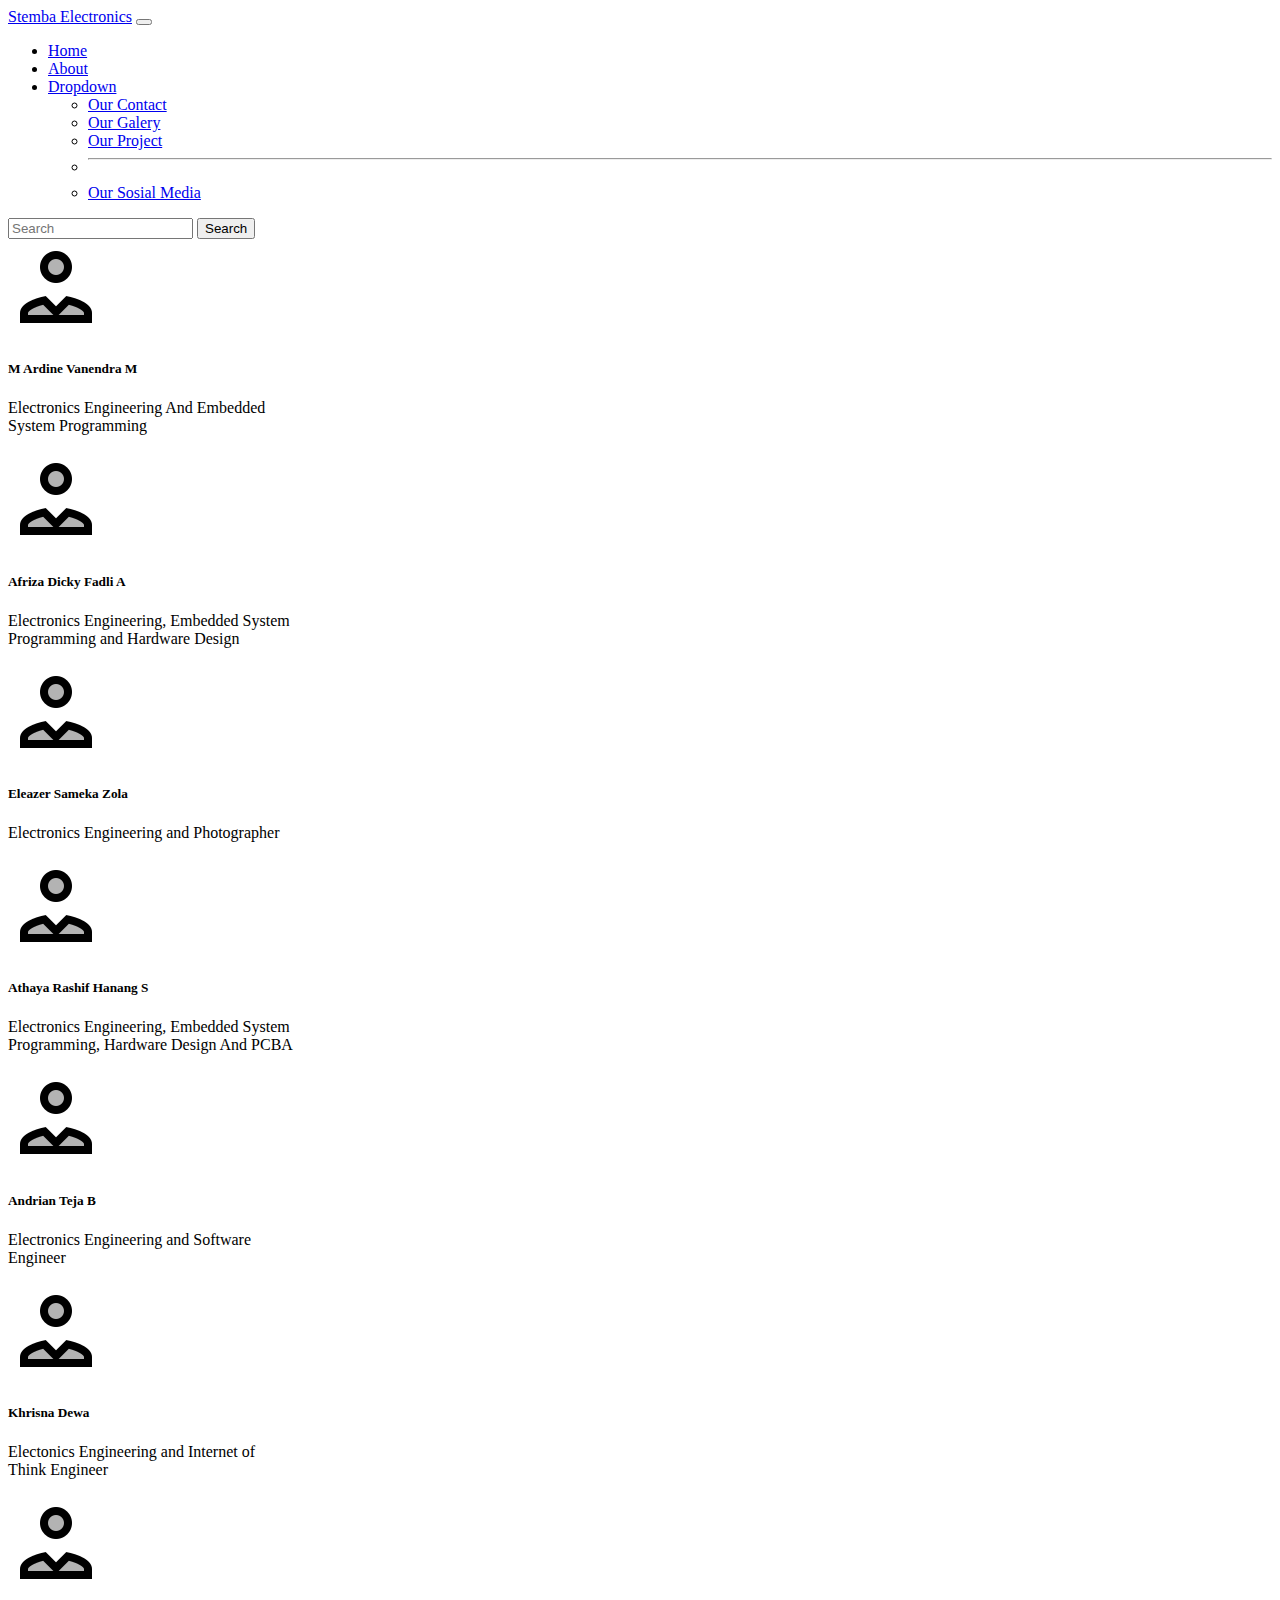
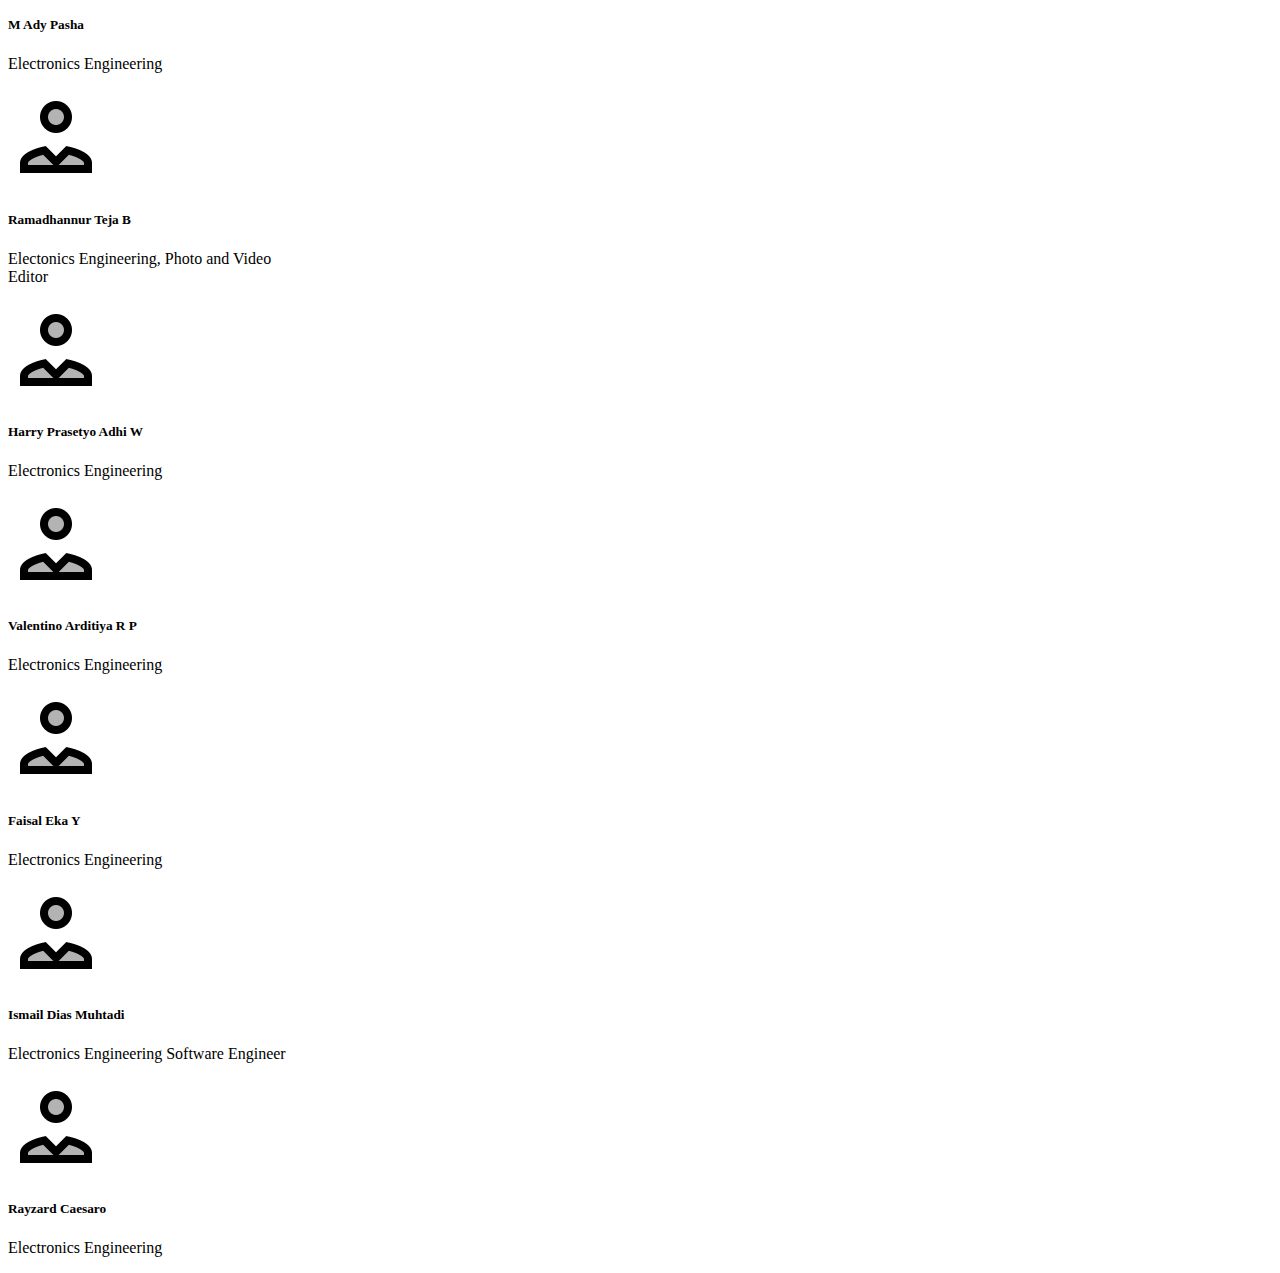
==== MyPorto/about/aboutMe.html @ 823019fb "Add files via upload" ====
<!DOCTYPE html>
<html lang="en">

<head>
    <meta charset="UTF-8">
    <meta name="viewport" content="width=device-width, initial-scale=1.0">
    <link href="https://cdn.jsdelivr.net/npm/bootstrap@5.3.2/dist/css/bootstrap.min.css" rel="stylesheet"
        integrity="sha384-T3c6CoIi6uLrA9TneNEoa7RxnatzjcDSCmG1MXxSR1GAsXEV/Dwwykc2MPK8M2HN" crossorigin="anonymous">
    <link rel="stylesheet" href="style.css">
    <title>About Us</title>
</head>

<body class="bg-dark">
    <!-- CODE NAVBAR -->
    <nav class="navbar navbar-expand-lg navbar-dark bg-dark text-light sticky-top">
        <div class="container-fluid">
            <a class="navbar-brand" href="#">Stemba Electronics</a>
            <button class="navbar-toggler" type="button" data-bs-toggle="collapse"
                data-bs-target="#navbarSupportedContent" aria-controls="navbarSupportedContent" aria-expanded="false"
                aria-label="Toggle navigation">
                <span class="navbar-toggler-icon"></span>
            </button>
            <div class="collapse navbar-collapse" id="navbarSupportedContent">
                <ul class="navbar-nav me-auto mb-2 mb-lg-0">
                    <li class="nav-item">
                        <a class="nav-link" aria-current="page" href="/index.html">Home</a>
                    </li>
                    <li class="nav-item">
                        <a class="nav-link active" href="#">About</a>
                    </li>
                    <li class="nav-item dropdown">
                        <a class="nav-link dropdown-toggle" href="#" role="button" data-bs-toggle="dropdown"
                            aria-expanded="false">
                            Dropdown
                        </a>
                        <ul class="dropdown-menu">
                            <li><a class="dropdown-item" href="/MyPorto/contact/contact.html">Our Contact</a>
                            </li>
                            <li><a class="dropdown-item" href="/MyPorto/galery/galery.html">Our Galery</a>
                            </li>
                            <li><a class="dropdown-item" href="/MyPorto/Project/ourProject.html">Our
                                    Project</a></li>
                            <li>
                                <hr class="dropdown-divider">
                            </li>
                            <li><a class="dropdown-item" href="/MyPorto/sosmed/sosmed.html">Our Sosial
                                    Media</a></li>
                        </ul>
                    </li>
                </ul>
                <form class="d-flex" role="search">
                    <input class="form-control me-2" type="search" placeholder="Search" aria-label="Search">
                    <button class="btn btn-outline-light" type="submit">Search</button>
                </form>
            </div>
        </div>
    </nav>
    <!-- CODE NAVBAR SELESAI -->

    <!-- CODE CARD START -->
    <div class="row justify-content-center " style="width: 100%;">
        <div class="card m-3" style="width: 18rem;">
            <img src="/image/icons8-account-96.png" class="card-img-top" alt="...">
            <div class="card-body">
                <h5 class="card-title">M Ardine Vanendra M</h5>
                <p class="card-text ">Electronics Engineering And Embedded System Programming
                </p>
            </div>
        </div>
        <div class="card m-3" style="width: 18rem;">
            <img src="/image/icons8-account-96.png" class="card-img-top" alt="...">
            <div class="card-body">
                <h5 class="card-title">Afriza Dicky Fadli A</h5>
                <p class="card-text">Electronics Engineering, Embedded System Programming and Hardware Design
                </p>
            </div>
        </div>
        <div class="card m-3" style="width: 18rem;">
            <img src="/image/icons8-account-96.png" class="card-img-top" alt="...">
            <div class="card-body">
                <h5 class="card-title">Eleazer Sameka Zola</h5>
                <p class="card-text">Electronics Engineering and Photographer
                </p>
            </div>
        </div>
        <div class="card m-3" style="width: 18rem;">
            <img src="/image/icons8-account-96.png" class="card-img-top" alt="...">
            <div class="card-body">
                <h5 class="card-title">Athaya Rashif Hanang S</h5>
                <p class="card-text">Electronics Engineering, Embedded System Programming, Hardware Design And PCBA
                </p>
            </div>
        </div>
        <div class="card m-3" style="width: 18rem;">
            <img src="/image/icons8-account-96.png" class="card-img-top" alt="...">
            <div class="card-body">
                <h5 class="card-title">Andrian Teja B</h5>
                <p class="card-text">Electronics Engineering and Software Engineer
                </p>
            </div>
        </div>
        <div class="card m-3" style="width: 18rem;">
            <img src="/image/icons8-account-96.png" class="card-img-top" alt="...">
            <div class="card-body">
                <h5 class="card-title">Khrisna Dewa</h5>
                <p class="card-text">Electonics Engineering and Internet of Think Engineer
                </p>
            </div>
        </div>
        <div class="card m-3" style="width: 18rem;">
            <img src="/image/icons8-account-96.png" class="card-img-top" alt="...">
            <div class="card-body">
                <h5 class="card-title">M Ady Pasha</h5>
                <p class="card-text">Electronics Engineering
                </p>
            </div>
        </div>
        <div class="card m-3" style="width: 18rem;">
            <img src="/image/icons8-account-96.png" class="card-img-top" alt="...">
            <div class="card-body">
                <h5 class="card-title">Ramadhannur Teja B</h5>
                <p class="card-text">Electonics Engineering, Photo and Video Editor
                </p>
            </div>
        </div>
        <div class="card m-3" style="width: 18rem;">
            <img src="/image/icons8-account-96.png" class="card-img-top" alt="...">
            <div class="card-body">
                <h5 class="card-title">Harry Prasetyo Adhi W</h5>
                <p class="card-text">Electronics Engineering
                </p>
            </div>
        </div>
        <div class="card m-3" style="width: 18rem;">
            <img src="/image/icons8-account-96.png" class="card-img-top" alt="...">
            <div class="card-body">
                <h5 class="card-title">Valentino Arditiya R P</h5>
                <p class="card-text">Electronics Engineering
                </p>
            </div>
        </div>
        <div class="card m-3" style="width: 18rem;">
            <img src="/image/icons8-account-96.png" class="card-img-top" alt="...">
            <div class="card-body">
                <h5 class="card-title">Faisal Eka Y</h5>
                <p class="card-text">Electronics Engineering
                </p>
            </div>
        </div>
        <div class="card m-3" style="width: 18rem;">
            <img src="/image/icons8-account-96.png" class="card-img-top" alt="...">
            <div class="card-body">
                <h5 class="card-title">Ismail Dias Muhtadi</h5>
                <p class="card-text">Electronics Engineering Software Engineer
                </p>
            </div>
        </div>
        <div class="card m-3" style="width: 18rem;">
            <img src="/image/icons8-account-96.png" class="card-img-top" alt="...">
            <div class="card-body">
                <h5 class="card-title">Rayzard Caesaro</h5>
                <p class="card-text">Electronics Engineering
                </p>
            </div>
        </div>

    <!-- CODE CARD END -->


    <script src="https://cdn.jsdelivr.net/npm/bootstrap@5.3.2/dist/js/bootstrap.bundle.min.js"
        integrity="sha384-C6RzsynM9kWDrMNeT87bh95OGNyZPhcTNXj1NW7RuBCsyN/o0jlpcV8Qyq46cDfL"
        crossorigin="anonymous"></script>
</body>

</html>
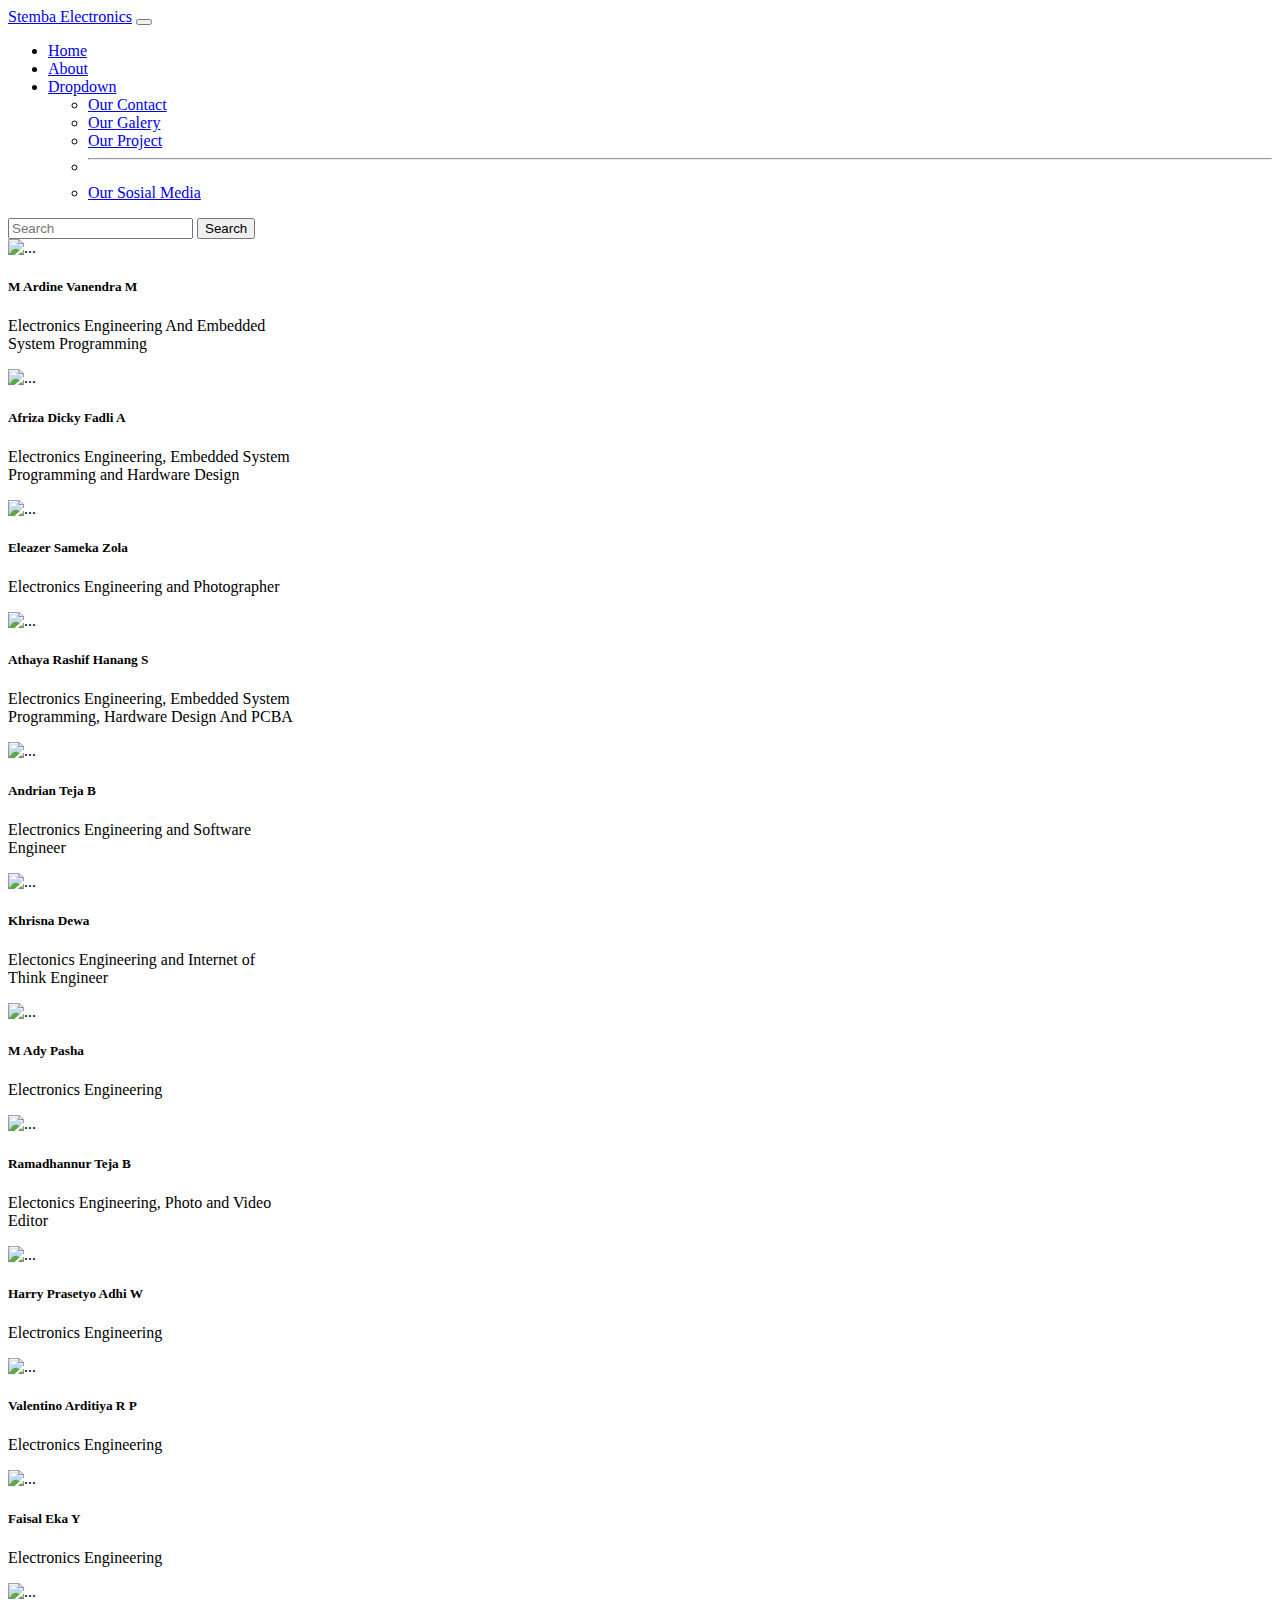
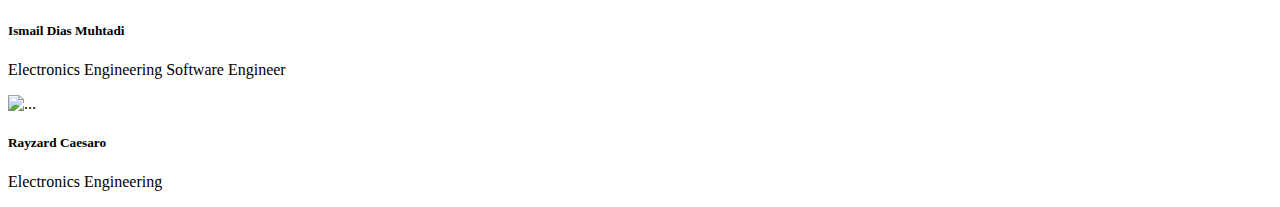
==== commit 49230c18: "Update aboutMe.html" ====
--- a/MyPorto/about/aboutMe.html
+++ b/MyPorto/about/aboutMe.html
@@ -23,7 +23,7 @@
             <div class="collapse navbar-collapse" id="navbarSupportedContent">
                 <ul class="navbar-nav me-auto mb-2 mb-lg-0">
                     <li class="nav-item">
-                        <a class="nav-link" aria-current="page" href="/index.html">Home</a>
+                        <a class="nav-link" aria-current="page" href="index.html">Home</a>
                     </li>
                     <li class="nav-item">
                         <a class="nav-link active" href="#">About</a>
@@ -34,16 +34,16 @@
                             Dropdown
                         </a>
                         <ul class="dropdown-menu">
-                            <li><a class="dropdown-item" href="/MyPorto/contact/contact.html">Our Contact</a>
+                            <li><a class="dropdown-item" href="MyPorto/contact/contact.html">Our Contact</a>
                             </li>
-                            <li><a class="dropdown-item" href="/MyPorto/galery/galery.html">Our Galery</a>
+                            <li><a class="dropdown-item" href="MyPorto/galery/galery.html">Our Galery</a>
                             </li>
-                            <li><a class="dropdown-item" href="/MyPorto/Project/ourProject.html">Our
+                            <li><a class="dropdown-item" href="MyPorto/Project/ourProject.html">Our
                                     Project</a></li>
                             <li>
                                 <hr class="dropdown-divider">
                             </li>
-                            <li><a class="dropdown-item" href="/MyPorto/sosmed/sosmed.html">Our Sosial
+                            <li><a class="dropdown-item" href="MyPorto/sosmed/sosmed.html">Our Sosial
                                     Media</a></li>
                         </ul>
                     </li>
@@ -60,7 +60,7 @@
     <!-- CODE CARD START -->
     <div class="row justify-content-center " style="width: 100%;">
         <div class="card m-3" style="width: 18rem;">
-            <img src="/image/icons8-account-96.png" class="card-img-top" alt="...">
+            <img src="image/icons8-account-96.png" class="card-img-top" alt="...">
             <div class="card-body">
                 <h5 class="card-title">M Ardine Vanendra M</h5>
                 <p class="card-text ">Electronics Engineering And Embedded System Programming
@@ -68,7 +68,7 @@
             </div>
         </div>
         <div class="card m-3" style="width: 18rem;">
-            <img src="/image/icons8-account-96.png" class="card-img-top" alt="...">
+            <img src="image/icons8-account-96.png" class="card-img-top" alt="...">
             <div class="card-body">
                 <h5 class="card-title">Afriza Dicky Fadli A</h5>
                 <p class="card-text">Electronics Engineering, Embedded System Programming and Hardware Design
@@ -76,7 +76,7 @@
             </div>
         </div>
         <div class="card m-3" style="width: 18rem;">
-            <img src="/image/icons8-account-96.png" class="card-img-top" alt="...">
+            <img src="image/icons8-account-96.png" class="card-img-top" alt="...">
             <div class="card-body">
                 <h5 class="card-title">Eleazer Sameka Zola</h5>
                 <p class="card-text">Electronics Engineering and Photographer
@@ -84,7 +84,7 @@
             </div>
         </div>
         <div class="card m-3" style="width: 18rem;">
-            <img src="/image/icons8-account-96.png" class="card-img-top" alt="...">
+            <img src="image/icons8-account-96.png" class="card-img-top" alt="...">
             <div class="card-body">
                 <h5 class="card-title">Athaya Rashif Hanang S</h5>
                 <p class="card-text">Electronics Engineering, Embedded System Programming, Hardware Design And PCBA
@@ -92,7 +92,7 @@
             </div>
         </div>
         <div class="card m-3" style="width: 18rem;">
-            <img src="/image/icons8-account-96.png" class="card-img-top" alt="...">
+            <img src="image/icons8-account-96.png" class="card-img-top" alt="...">
             <div class="card-body">
                 <h5 class="card-title">Andrian Teja B</h5>
                 <p class="card-text">Electronics Engineering and Software Engineer
@@ -100,7 +100,7 @@
             </div>
         </div>
         <div class="card m-3" style="width: 18rem;">
-            <img src="/image/icons8-account-96.png" class="card-img-top" alt="...">
+            <img src="image/icons8-account-96.png" class="card-img-top" alt="...">
             <div class="card-body">
                 <h5 class="card-title">Khrisna Dewa</h5>
                 <p class="card-text">Electonics Engineering and Internet of Think Engineer
@@ -108,7 +108,7 @@
             </div>
         </div>
         <div class="card m-3" style="width: 18rem;">
-            <img src="/image/icons8-account-96.png" class="card-img-top" alt="...">
+            <img src="image/icons8-account-96.png" class="card-img-top" alt="...">
             <div class="card-body">
                 <h5 class="card-title">M Ady Pasha</h5>
                 <p class="card-text">Electronics Engineering
@@ -116,7 +116,7 @@
             </div>
         </div>
         <div class="card m-3" style="width: 18rem;">
-            <img src="/image/icons8-account-96.png" class="card-img-top" alt="...">
+            <img src="image/icons8-account-96.png" class="card-img-top" alt="...">
             <div class="card-body">
                 <h5 class="card-title">Ramadhannur Teja B</h5>
                 <p class="card-text">Electonics Engineering, Photo and Video Editor
@@ -124,7 +124,7 @@
             </div>
         </div>
         <div class="card m-3" style="width: 18rem;">
-            <img src="/image/icons8-account-96.png" class="card-img-top" alt="...">
+            <img src="image/icons8-account-96.png" class="card-img-top" alt="...">
             <div class="card-body">
                 <h5 class="card-title">Harry Prasetyo Adhi W</h5>
                 <p class="card-text">Electronics Engineering
@@ -132,7 +132,7 @@
             </div>
         </div>
         <div class="card m-3" style="width: 18rem;">
-            <img src="/image/icons8-account-96.png" class="card-img-top" alt="...">
+            <img src="image/icons8-account-96.png" class="card-img-top" alt="...">
             <div class="card-body">
                 <h5 class="card-title">Valentino Arditiya R P</h5>
                 <p class="card-text">Electronics Engineering
@@ -140,7 +140,7 @@
             </div>
         </div>
         <div class="card m-3" style="width: 18rem;">
-            <img src="/image/icons8-account-96.png" class="card-img-top" alt="...">
+            <img src="image/icons8-account-96.png" class="card-img-top" alt="...">
             <div class="card-body">
                 <h5 class="card-title">Faisal Eka Y</h5>
                 <p class="card-text">Electronics Engineering
@@ -148,7 +148,7 @@
             </div>
         </div>
         <div class="card m-3" style="width: 18rem;">
-            <img src="/image/icons8-account-96.png" class="card-img-top" alt="...">
+            <img src="image/icons8-account-96.png" class="card-img-top" alt="...">
             <div class="card-body">
                 <h5 class="card-title">Ismail Dias Muhtadi</h5>
                 <p class="card-text">Electronics Engineering Software Engineer
@@ -156,7 +156,7 @@
             </div>
         </div>
         <div class="card m-3" style="width: 18rem;">
-            <img src="/image/icons8-account-96.png" class="card-img-top" alt="...">
+            <img src="image/icons8-account-96.png" class="card-img-top" alt="...">
             <div class="card-body">
                 <h5 class="card-title">Rayzard Caesaro</h5>
                 <p class="card-text">Electronics Engineering
@@ -172,4 +172,4 @@
         crossorigin="anonymous"></script>
 </body>
 
-</html>+</html>
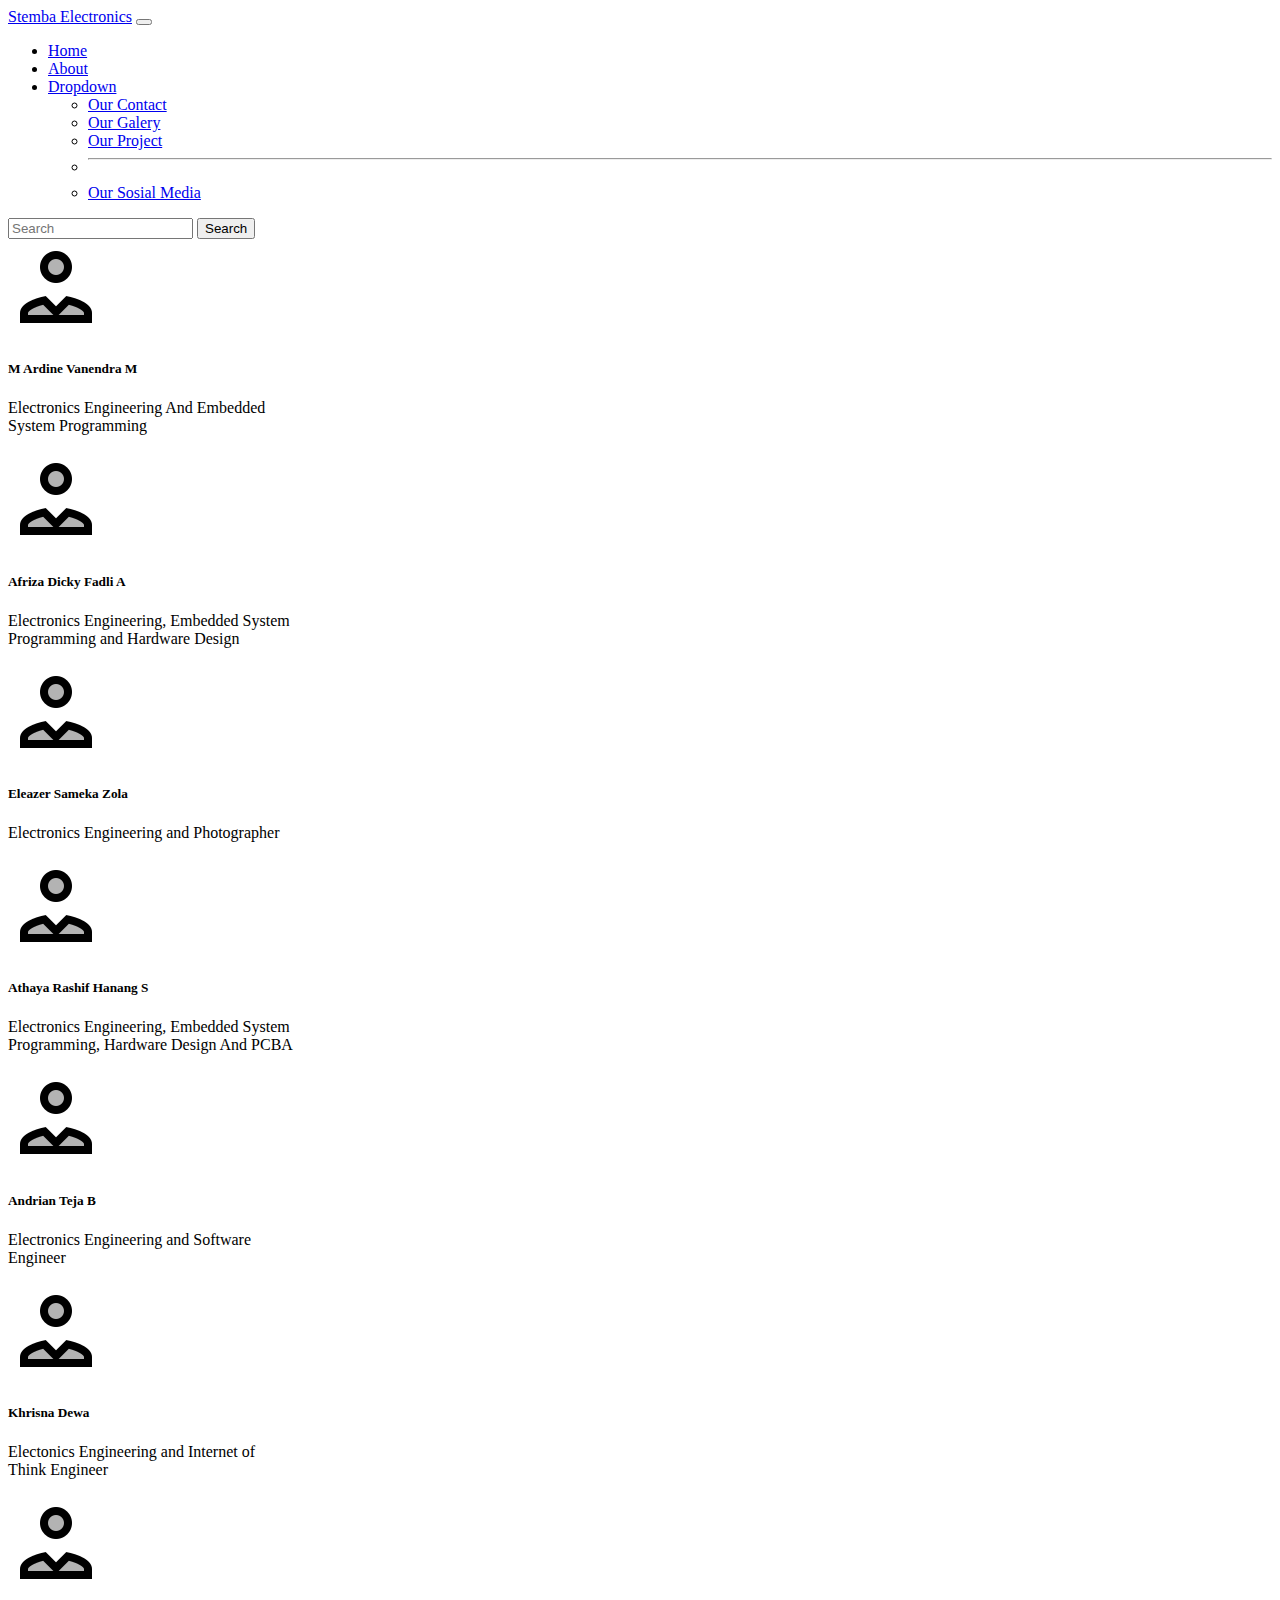
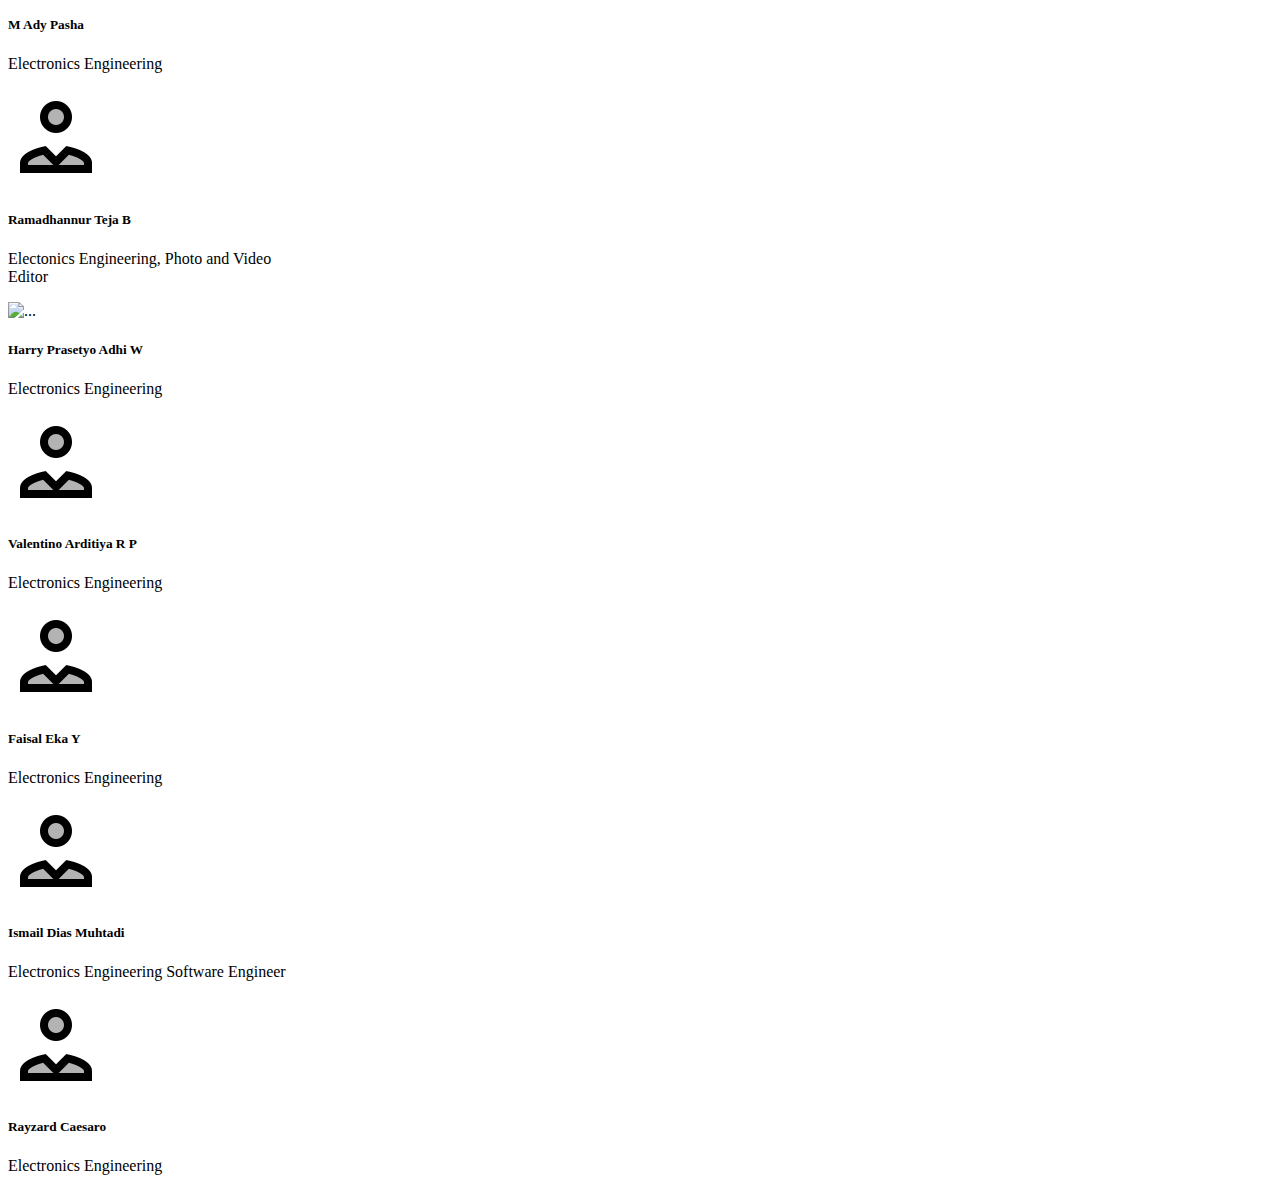
==== commit 622c5a66: "Update aboutMe.html" ====
--- a/MyPorto/about/aboutMe.html
+++ b/MyPorto/about/aboutMe.html
@@ -23,7 +23,7 @@
             <div class="collapse navbar-collapse" id="navbarSupportedContent">
                 <ul class="navbar-nav me-auto mb-2 mb-lg-0">
                     <li class="nav-item">
-                        <a class="nav-link" aria-current="page" href="index.html">Home</a>
+                        <a class="nav-link" aria-current="page" href="/index.html">Home</a>
                     </li>
                     <li class="nav-item">
                         <a class="nav-link active" href="#">About</a>
@@ -34,16 +34,16 @@
                             Dropdown
                         </a>
                         <ul class="dropdown-menu">
-                            <li><a class="dropdown-item" href="MyPorto/contact/contact.html">Our Contact</a>
+                            <li><a class="dropdown-item" href="/MyPorto/contact/contact.html">Our Contact</a>
                             </li>
-                            <li><a class="dropdown-item" href="MyPorto/galery/galery.html">Our Galery</a>
+                            <li><a class="dropdown-item" href="/MyPorto/galery/galery.html">Our Galery</a>
                             </li>
-                            <li><a class="dropdown-item" href="MyPorto/Project/ourProject.html">Our
+                            <li><a class="dropdown-item" href="/MyPorto/Project/ourProject.html">Our
                                     Project</a></li>
                             <li>
                                 <hr class="dropdown-divider">
                             </li>
-                            <li><a class="dropdown-item" href="MyPorto/sosmed/sosmed.html">Our Sosial
+                            <li><a class="dropdown-item" href="/MyPorto/sosmed/sosmed.html">Our Sosial
                                     Media</a></li>
                         </ul>
                     </li>
@@ -60,7 +60,7 @@
     <!-- CODE CARD START -->
     <div class="row justify-content-center " style="width: 100%;">
         <div class="card m-3" style="width: 18rem;">
-            <img src="image/icons8-account-96.png" class="card-img-top" alt="...">
+            <img src="/image/icons8-account-96.png" class="card-img-top" alt="...">
             <div class="card-body">
                 <h5 class="card-title">M Ardine Vanendra M</h5>
                 <p class="card-text ">Electronics Engineering And Embedded System Programming
@@ -68,7 +68,7 @@
             </div>
         </div>
         <div class="card m-3" style="width: 18rem;">
-            <img src="image/icons8-account-96.png" class="card-img-top" alt="...">
+            <img src="/image/icons8-account-96.png" class="card-img-top" alt="...">
             <div class="card-body">
                 <h5 class="card-title">Afriza Dicky Fadli A</h5>
                 <p class="card-text">Electronics Engineering, Embedded System Programming and Hardware Design
@@ -76,7 +76,7 @@
             </div>
         </div>
         <div class="card m-3" style="width: 18rem;">
-            <img src="image/icons8-account-96.png" class="card-img-top" alt="...">
+            <img src="/image/icons8-account-96.png" class="card-img-top" alt="...">
             <div class="card-body">
                 <h5 class="card-title">Eleazer Sameka Zola</h5>
                 <p class="card-text">Electronics Engineering and Photographer
@@ -84,7 +84,7 @@
             </div>
         </div>
         <div class="card m-3" style="width: 18rem;">
-            <img src="image/icons8-account-96.png" class="card-img-top" alt="...">
+            <img src="/image/icons8-account-96.png" class="card-img-top" alt="...">
             <div class="card-body">
                 <h5 class="card-title">Athaya Rashif Hanang S</h5>
                 <p class="card-text">Electronics Engineering, Embedded System Programming, Hardware Design And PCBA
@@ -92,7 +92,7 @@
             </div>
         </div>
         <div class="card m-3" style="width: 18rem;">
-            <img src="image/icons8-account-96.png" class="card-img-top" alt="...">
+            <img src="/image/icons8-account-96.png" class="card-img-top" alt="...">
             <div class="card-body">
                 <h5 class="card-title">Andrian Teja B</h5>
                 <p class="card-text">Electronics Engineering and Software Engineer
@@ -100,7 +100,7 @@
             </div>
         </div>
         <div class="card m-3" style="width: 18rem;">
-            <img src="image/icons8-account-96.png" class="card-img-top" alt="...">
+            <img src="/image/icons8-account-96.png" class="card-img-top" alt="...">
             <div class="card-body">
                 <h5 class="card-title">Khrisna Dewa</h5>
                 <p class="card-text">Electonics Engineering and Internet of Think Engineer
@@ -108,7 +108,7 @@
             </div>
         </div>
         <div class="card m-3" style="width: 18rem;">
-            <img src="image/icons8-account-96.png" class="card-img-top" alt="...">
+            <img src="/image/icons8-account-96.png" class="card-img-top" alt="...">
             <div class="card-body">
                 <h5 class="card-title">M Ady Pasha</h5>
                 <p class="card-text">Electronics Engineering
@@ -116,7 +116,7 @@
             </div>
         </div>
         <div class="card m-3" style="width: 18rem;">
-            <img src="image/icons8-account-96.png" class="card-img-top" alt="...">
+            <img src="/image/icons8-account-96.png" class="card-img-top" alt="...">
             <div class="card-body">
                 <h5 class="card-title">Ramadhannur Teja B</h5>
                 <p class="card-text">Electonics Engineering, Photo and Video Editor
@@ -132,7 +132,7 @@
             </div>
         </div>
         <div class="card m-3" style="width: 18rem;">
-            <img src="image/icons8-account-96.png" class="card-img-top" alt="...">
+            <img src="/image/icons8-account-96.png" class="card-img-top" alt="...">
             <div class="card-body">
                 <h5 class="card-title">Valentino Arditiya R P</h5>
                 <p class="card-text">Electronics Engineering
@@ -140,7 +140,7 @@
             </div>
         </div>
         <div class="card m-3" style="width: 18rem;">
-            <img src="image/icons8-account-96.png" class="card-img-top" alt="...">
+            <img src="/image/icons8-account-96.png" class="card-img-top" alt="...">
             <div class="card-body">
                 <h5 class="card-title">Faisal Eka Y</h5>
                 <p class="card-text">Electronics Engineering
@@ -148,7 +148,7 @@
             </div>
         </div>
         <div class="card m-3" style="width: 18rem;">
-            <img src="image/icons8-account-96.png" class="card-img-top" alt="...">
+            <img src="/image/icons8-account-96.png" class="card-img-top" alt="...">
             <div class="card-body">
                 <h5 class="card-title">Ismail Dias Muhtadi</h5>
                 <p class="card-text">Electronics Engineering Software Engineer
@@ -156,7 +156,7 @@
             </div>
         </div>
         <div class="card m-3" style="width: 18rem;">
-            <img src="image/icons8-account-96.png" class="card-img-top" alt="...">
+            <img src="/image/icons8-account-96.png" class="card-img-top" alt="...">
             <div class="card-body">
                 <h5 class="card-title">Rayzard Caesaro</h5>
                 <p class="card-text">Electronics Engineering
